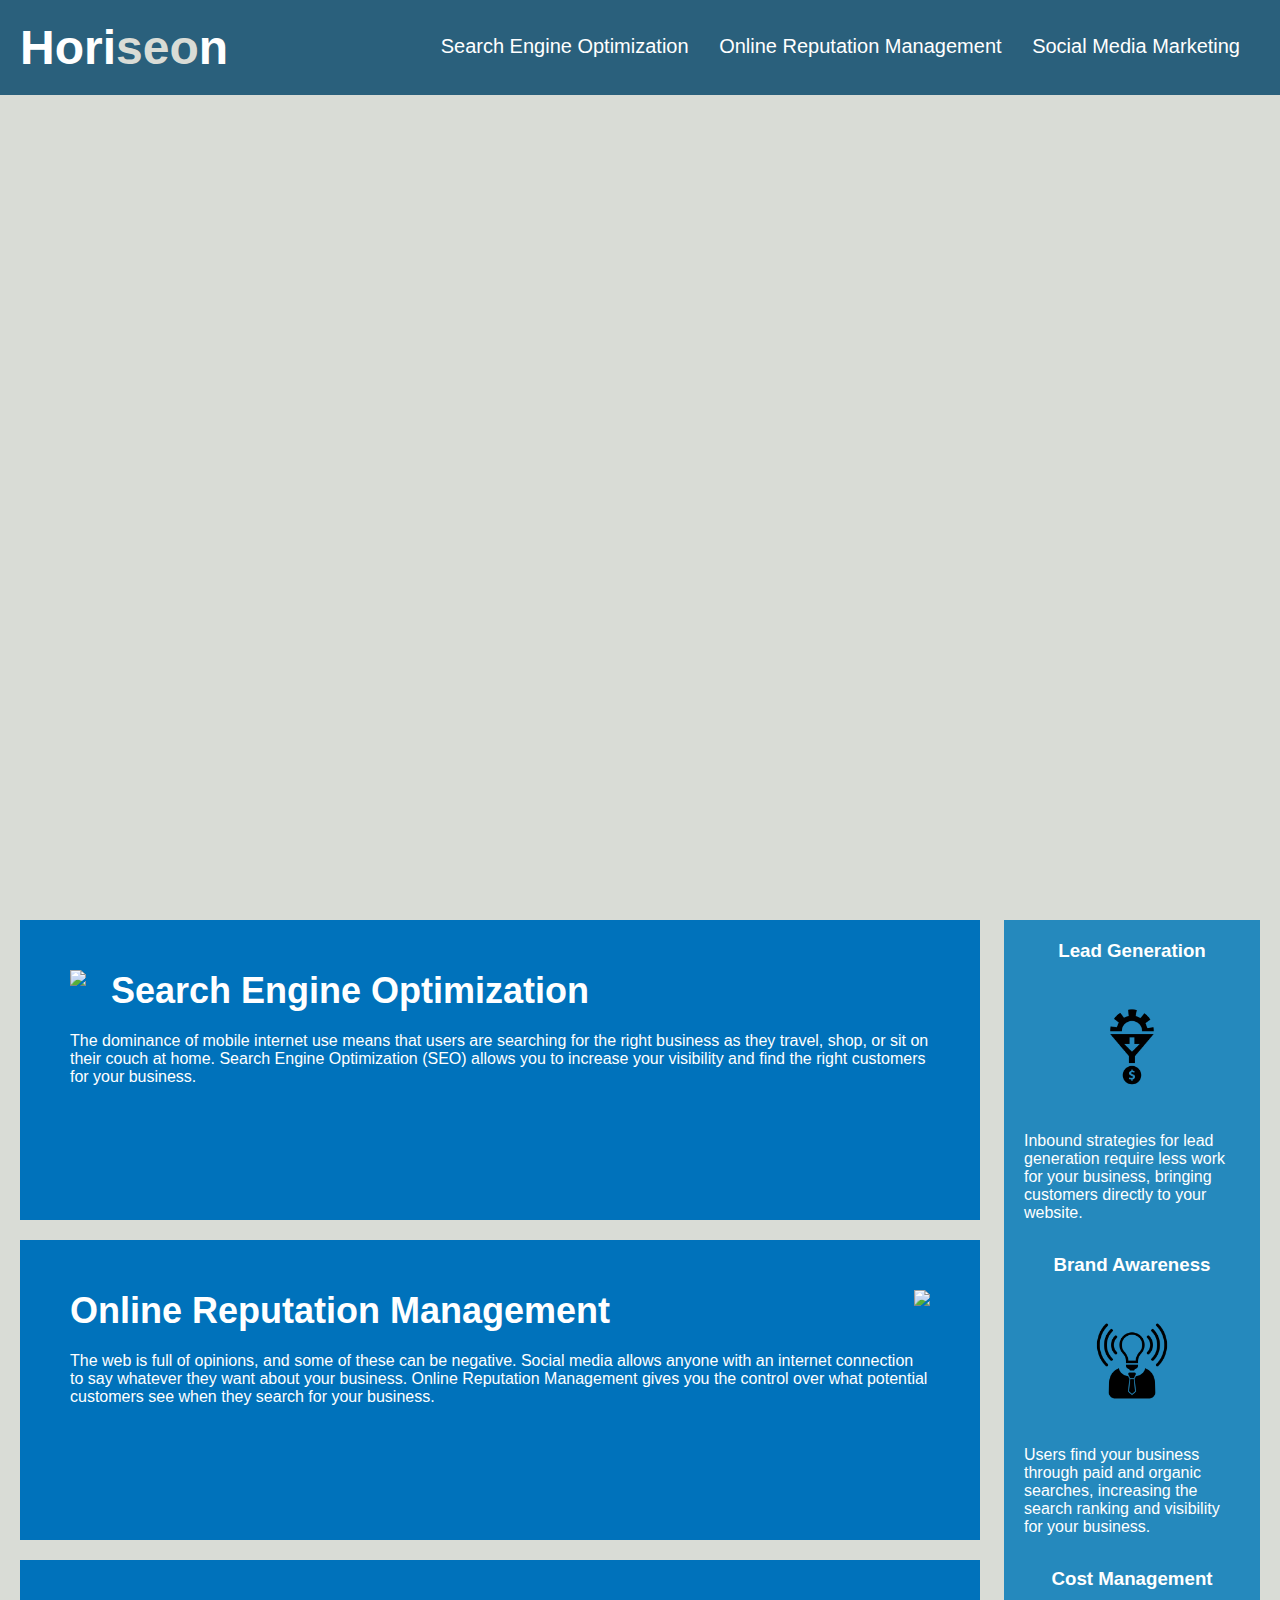
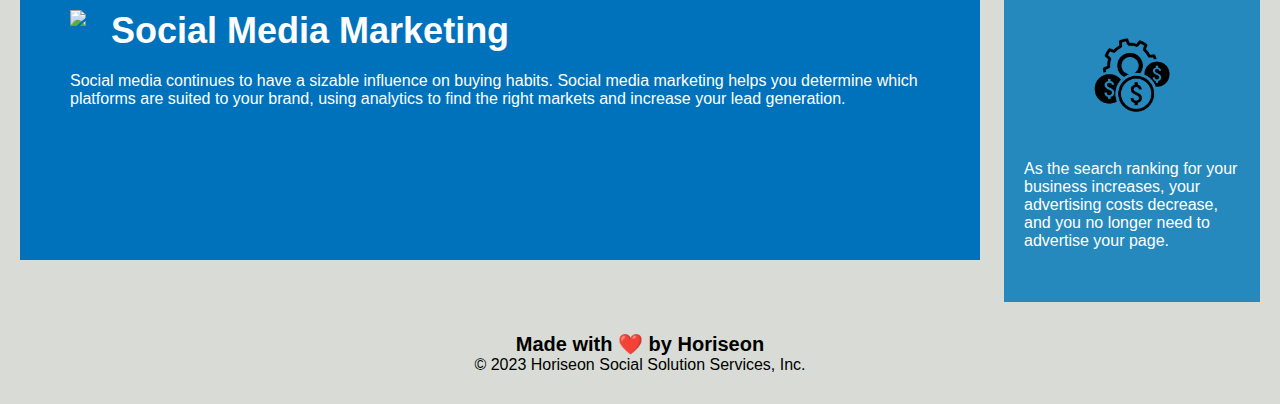
==== Develop 3/index.html @ 2845cf66 "Save" ====
<!DOCTYPE html>
<html lang="en-us">

<head>
    <meta charset="UTF-8" />
    <link rel="stylesheet" href="./assets/css/style.css">
    <title>website</title>
</head>

<body>
    <div class="header">
        <h1>Hori<span class="seo">seo</span>n</h1>
        <div>
            <ul>
                <li>
                    <a href="#search-engine-optimization">Search Engine Optimization</a>
                </li>
                <li>
                    <a href="#online-reputation-management">Online Reputation Management</a>
                </li>
                <li>
                    <a href="#social-media-marketing">Social Media Marketing</a>
                </li>
            </ul>
        </div>
    </div>
    <div class="hero"></div>
    <div class="content">
        <div class="search-engine-optimization">
            <img src="./assets/images/search-engine-optimization.jpg" class="float-left" />
            <h2>Search Engine Optimization</h2>
            <p>
                The dominance of mobile internet use means that users are searching for the right business as they travel, shop, or sit on their couch at home. Search Engine Optimization (SEO) allows you to increase your visibility and find the right customers for your business.
            </p>
        </div>
        <div id="online-reputation-management" class="online-reputation-management">
            <img src="./assets/images/online-reputation-management.jpg" class="float-right" />
            <h2>Online Reputation Management</h2>
            <p>
                The web is full of opinions, and some of these can be negative. Social media allows anyone with an internet connection to say whatever they want about your business. Online Reputation Management gives you the control over what potential customers see when they search for your business.
            </p>
        </div>
        <div id="social-media-marketing" class="social-media-marketing">
            <img src="./assets/images/social-media-marketing.jpg" class="float-left" />
            <h2>Social Media Marketing</h2>
            <p>
                Social media continues to have a sizable influence on buying habits. Social media marketing helps you determine which platforms are suited to your brand, using analytics to find the right markets and increase your lead generation.
            </p>
        </div>
    </div>
    <div class="benefits">
        <div class="benefit-lead">
            <h3>Lead Generation</h3>
            <img src="./assets/images/lead-generation.png" />
            <p>
                Inbound strategies for lead generation require less work for your business, bringing customers directly to your website.
            </p>
        </div>
        <div class="benefit-brand">
            <h3>Brand Awareness</h3>
            <img src="./assets/images/brand-awareness.png" />
            <p>
                Users find your business through paid and organic searches, increasing the search ranking and visibility for your business.
            </p>
        </div>
        <div class="benefit-cost">
            <h3>Cost Management</h3>
            <img src="./assets/images/cost-management.png" />
            <p>
                As the search ranking for your business increases, your advertising costs decrease, and you no longer need to advertise your page.
            </p>
        </div>
    </div>
    <div class="footer">
        <h2>Made with ❤️️ by Horiseon</h2>
        <p>
            &copy; 2023 Horiseon Social Solution Services, Inc.
        </p>
    </div>
</body>

</html>
---- Develop 3/assets/css/style.css ----
* {
    box-sizing: border-box;
    padding: 0;
    margin: 0;
}

body {
    background-color: #d9dcd6;
}

.header {
    padding: 20px;
    font-family: 'Trebuchet MS', 'Lucida Sans Unicode', 'Lucida Grande', 'Lucida Sans', Arial, sans-serif;
    background-color: #2a607c;
    color: #ffffff;
}

.header h1 {
    display: inline-block;
    font-size: 48px;
}

.header h1 .seo {
    color: #d9dcd6;
}

.header div {
    padding-top: 15px;
    margin-right: 20px;
    float: right;
    font-family: 'Gill Sans', 'Gill Sans MT', Calibri, 'Trebuchet MS', sans-serif;
    font-size: 20px;
}

.header div ul {
    list-style-type: none;
}

.header div ul li {
    display: inline-block;
    margin-left: 25px;
}

a {
    color: #ffffff;
    text-decoration: none;
}

p {
    font-size: 16px;
}

.hero {
    height: 800px;
    width: 100%;
    margin-bottom: 25px;
    background-image: url("../images/digital-marketing-meeting.jpg");
    background-size: cover;
    background-position: center;
}

.float-left {
    float: left;
    margin-right: 25px;
}

.float-right {
    float: right;
    margin-left: 25px;
}

.content {
    width: 75%;
    display: inline-block;
    margin-left: 20px;
}

.benefits {
    margin-right: 20px;
    padding: 20px;
    clear: both;
    float: right;
    width: 20%;
    height: 100%;
    font-family: 'Gill Sans', 'Gill Sans MT', Calibri, 'Trebuchet MS', sans-serif;
    background-color: #2589bd;
}

.benefit-lead {
    margin-bottom: 32px;
    color: #ffffff;
}

.benefit-brand {
    margin-bottom: 32px;
    color: #ffffff;
}

.benefit-cost {
    margin-bottom: 32px;
    color: #ffffff;
}

.benefit-lead h3 {
    margin-bottom: 10px;
    text-align: center;
}

.benefit-brand h3 {
    margin-bottom: 10px;
    text-align: center;
}

.benefit-cost h3 {
    margin-bottom: 10px;
    text-align: center;
}

.benefit-lead img {
    display: block;
    margin: 10px auto;
    max-width: 150px;
}

.benefit-brand img {
    display: block;
    margin: 10px auto;
    max-width: 150px;
}

.benefit-cost img {
    display: block;
    margin: 10px auto;
    max-width: 150px;
}

.search-engine-optimization {
    margin-bottom: 20px;
    padding: 50px;
    height: 300px;
    font-family: 'Gill Sans', 'Gill Sans MT', Calibri, 'Trebuchet MS', sans-serif;
    background-color: #0072bb;
    color: #ffffff;
}

.online-reputation-management {
    margin-bottom: 20px;
    padding: 50px;
    height: 300px;
    font-family: 'Gill Sans', 'Gill Sans MT', Calibri, 'Trebuchet MS', sans-serif;
    background-color: #0072bb;
    color: #ffffff;
}

.social-media-marketing {
    margin-bottom: 20px;
    padding: 50px;
    height: 300px;
    font-family: 'Gill Sans', 'Gill Sans MT', Calibri, 'Trebuchet MS', sans-serif;
    background-color: #0072bb;
    color: #ffffff;
}

.search-engine-optimization img {
    max-height: 200px;
}

.online-reputation-management img {
    max-height: 200px;
}

.social-media-marketing img {
    max-height: 200px;
}

.search-engine-optimization h2 {
    margin-bottom: 20px;
    font-size: 36px;
}

.online-reputation-management h2 {
    margin-bottom: 20px;
    font-size: 36px;
}

.social-media-marketing h2 {
    margin-bottom: 20px;
    font-size: 36px;
}

.footer {
    padding: 30px;
    clear: both;
    font-family: 'Trebuchet MS', 'Lucida Sans Unicode', 'Lucida Grande', 'Lucida Sans', Arial, sans-serif;
    text-align: center;
}

.footer h2 {
    font-size: 20px;
}
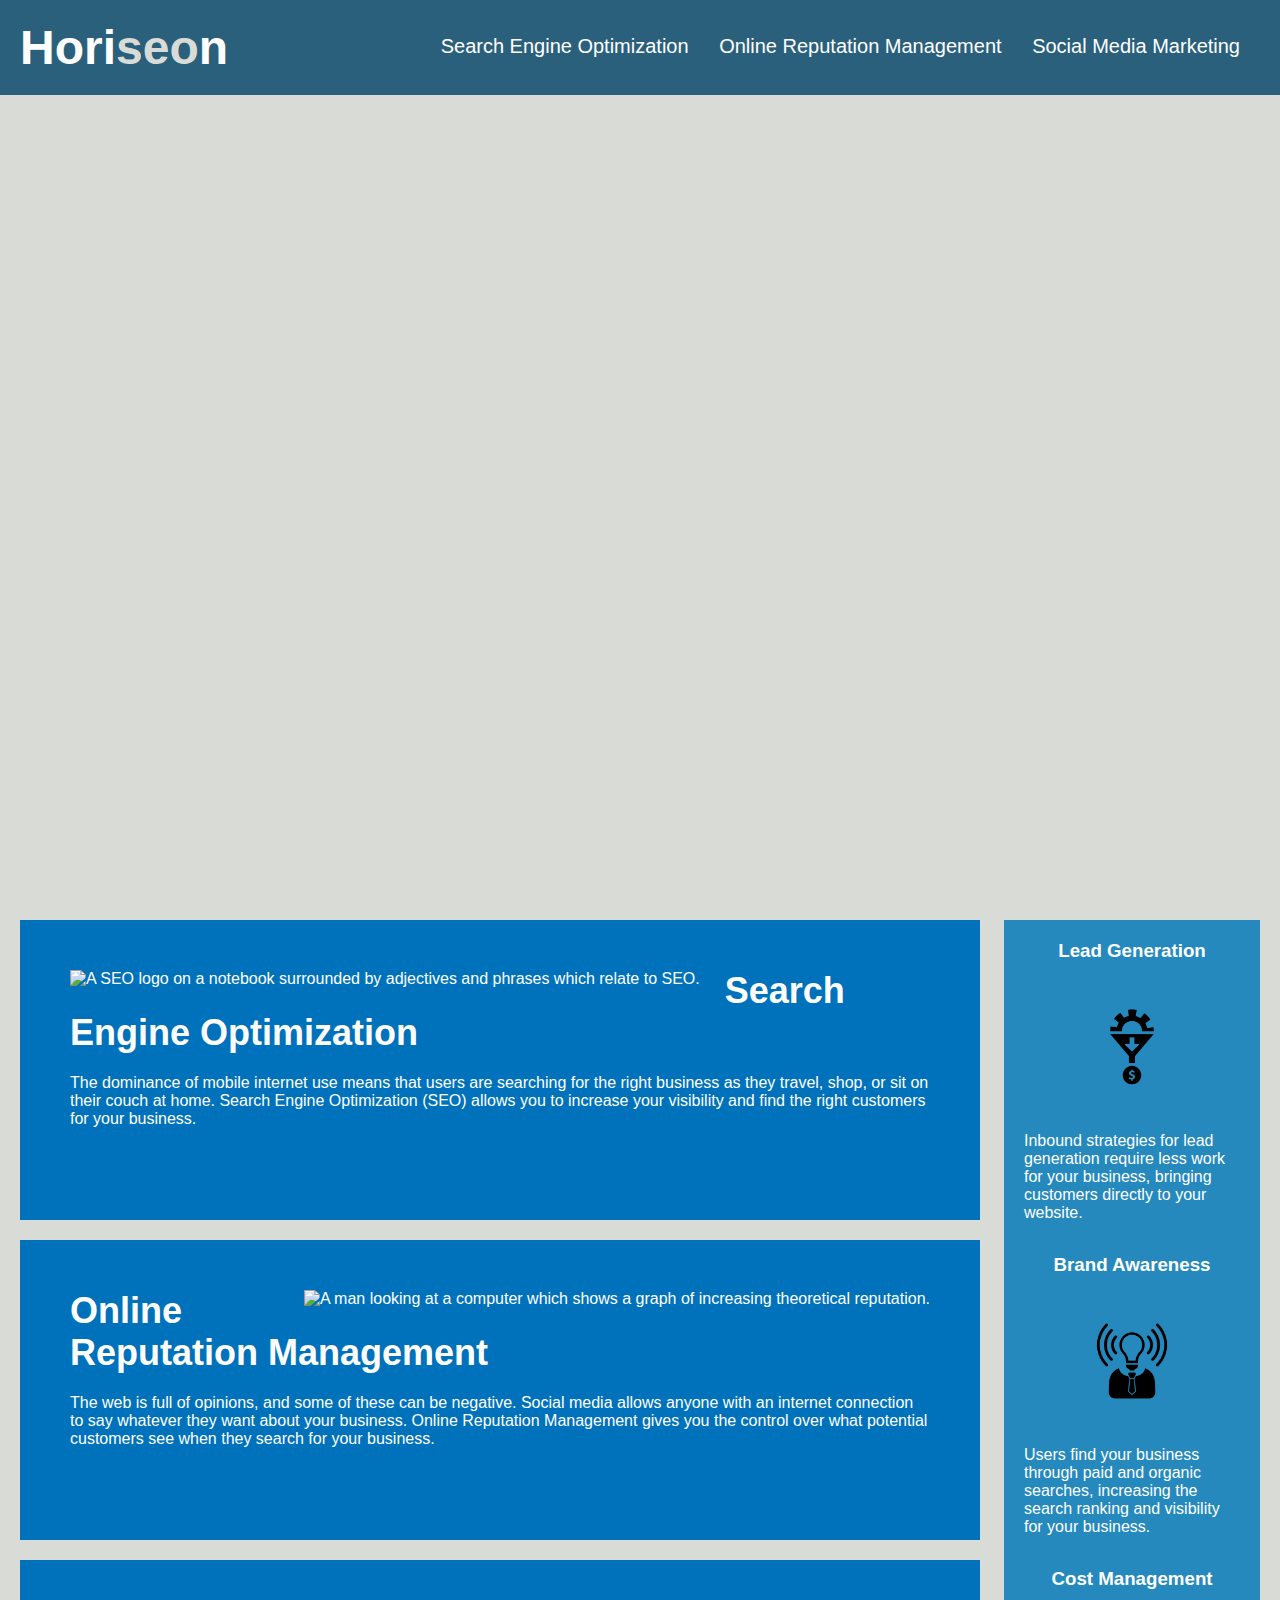
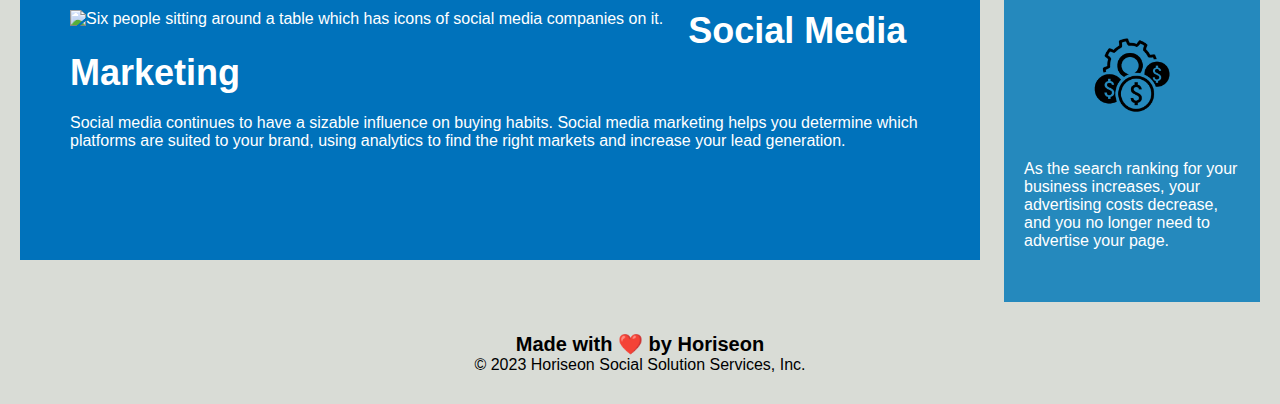
==== commit e855b9a6: "Made changes to div to section in order to be semantic, added alt tags to all images" ====
--- a/Develop 3/index.html
+++ b/Develop 3/index.html
@@ -4,13 +4,13 @@
 <head>
     <meta charset="UTF-8" />
     <link rel="stylesheet" href="./assets/css/style.css">
-    <title>website</title>
+    <title>Horiseon</title>
 </head>
 
 <body>
-    <div class="header">
+    <header>
         <h1>Hori<span class="seo">seo</span>n</h1>
-        <div>
+        <section>
             <ul>
                 <li>
                     <a href="#search-engine-optimization">Search Engine Optimization</a>
@@ -22,26 +22,26 @@
                     <a href="#social-media-marketing">Social Media Marketing</a>
                 </li>
             </ul>
-        </div>
-    </div>
+        </section>
+    </header>
     <div class="hero"></div>
     <div class="content">
-        <div class="search-engine-optimization">
-            <img src="./assets/images/search-engine-optimization.jpg" class="float-left" />
+        <div id="search-engine-optimization">
+            <img alt="A SEO logo on a notebook surrounded by adjectives and phrases which relate to SEO. " src="./assets/images/search-engine-optimization.jpg" class="float-left" />
             <h2>Search Engine Optimization</h2>
             <p>
                 The dominance of mobile internet use means that users are searching for the right business as they travel, shop, or sit on their couch at home. Search Engine Optimization (SEO) allows you to increase your visibility and find the right customers for your business.
             </p>
         </div>
-        <div id="online-reputation-management" class="online-reputation-management">
-            <img src="./assets/images/online-reputation-management.jpg" class="float-right" />
+        <div id="online-reputation-management">
+            <img alt="A man looking at a computer which shows a graph of increasing theoretical reputation." src="./assets/images/online-reputation-management.jpg" class="float-right" />
             <h2>Online Reputation Management</h2>
             <p>
                 The web is full of opinions, and some of these can be negative. Social media allows anyone with an internet connection to say whatever they want about your business. Online Reputation Management gives you the control over what potential customers see when they search for your business.
             </p>
         </div>
-        <div id="social-media-marketing" class="social-media-marketing">
-            <img src="./assets/images/social-media-marketing.jpg" class="float-left" />
+        <div id="social-media-marketing">
+            <img alt="Six people sitting around a table which has icons of social media companies on it." src="./assets/images/social-media-marketing.jpg" class="float-left" />
             <h2>Social Media Marketing</h2>
             <p>
                 Social media continues to have a sizable influence on buying habits. Social media marketing helps you determine which platforms are suited to your brand, using analytics to find the right markets and increase your lead generation.
@@ -51,21 +51,21 @@
     <div class="benefits">
         <div class="benefit-lead">
             <h3>Lead Generation</h3>
-            <img src="./assets/images/lead-generation.png" />
+            <img alt="A symbol showing ideas going into a funnel generating profit." src="./assets/images/lead-generation.png" />
             <p>
                 Inbound strategies for lead generation require less work for your business, bringing customers directly to your website.
             </p>
         </div>
         <div class="benefit-brand">
             <h3>Brand Awareness</h3>
-            <img src="./assets/images/brand-awareness.png" />
+            <img alt="a light buld illuminating representing brand awareness." src="./assets/images/brand-awareness.png" />
             <p>
                 Users find your business through paid and organic searches, increasing the search ranking and visibility for your business.
             </p>
         </div>
         <div class="benefit-cost">
             <h3>Cost Management</h3>
-            <img src="./assets/images/cost-management.png" />
+            <img alt="A gear and coins representing cost management." src="./assets/images/cost-management.png" />
             <p>
                 As the search ranking for your business increases, your advertising costs decrease, and you no longer need to advertise your page.
             </p>
--- a/Develop 3/assets/css/style.css
+++ b/Develop 3/assets/css/style.css
@@ -8,23 +8,23 @@
     background-color: #d9dcd6;
 }
 
-.header {
+header {
     padding: 20px;
     font-family: 'Trebuchet MS', 'Lucida Sans Unicode', 'Lucida Grande', 'Lucida Sans', Arial, sans-serif;
     background-color: #2a607c;
     color: #ffffff;
 }
 
-.header h1 {
+header h1 {
     display: inline-block;
     font-size: 48px;
 }
 
-.header h1 .seo {
+header h1 .seo {
     color: #d9dcd6;
 }
 
-.header div {
+header section {
     padding-top: 15px;
     margin-right: 20px;
     float: right;
@@ -32,11 +32,11 @@
     font-size: 20px;
 }
 
-.header div ul {
+header section ul {
     list-style-type: none;
 }
 
-.header div ul li {
+header section ul li {
     display: inline-block;
     margin-left: 25px;
 }
@@ -134,7 +134,7 @@
     max-width: 150px;
 }
 
-.search-engine-optimization {
+#search-engine-optimization {
     margin-bottom: 20px;
     padding: 50px;
     height: 300px;
@@ -143,7 +143,7 @@
     color: #ffffff;
 }
 
-.online-reputation-management {
+#online-reputation-management {
     margin-bottom: 20px;
     padding: 50px;
     height: 300px;
@@ -152,7 +152,7 @@
     color: #ffffff;
 }
 
-.social-media-marketing {
+#social-media-marketing {
     margin-bottom: 20px;
     padding: 50px;
     height: 300px;
@@ -161,29 +161,29 @@
     color: #ffffff;
 }
 
-.search-engine-optimization img {
+#search-engine-optimization img {
     max-height: 200px;
 }
 
-.online-reputation-management img {
+#online-reputation-management img {
     max-height: 200px;
 }
 
-.social-media-marketing img {
+#social-media-marketing img {
     max-height: 200px;
 }
 
-.search-engine-optimization h2 {
+#search-engine-optimization h2 {
     margin-bottom: 20px;
     font-size: 36px;
 }
 
-.online-reputation-management h2 {
+#online-reputation-management h2 {
     margin-bottom: 20px;
     font-size: 36px;
 }
 
-.social-media-marketing h2 {
+#social-media-marketing h2 {
     margin-bottom: 20px;
     font-size: 36px;
 }
